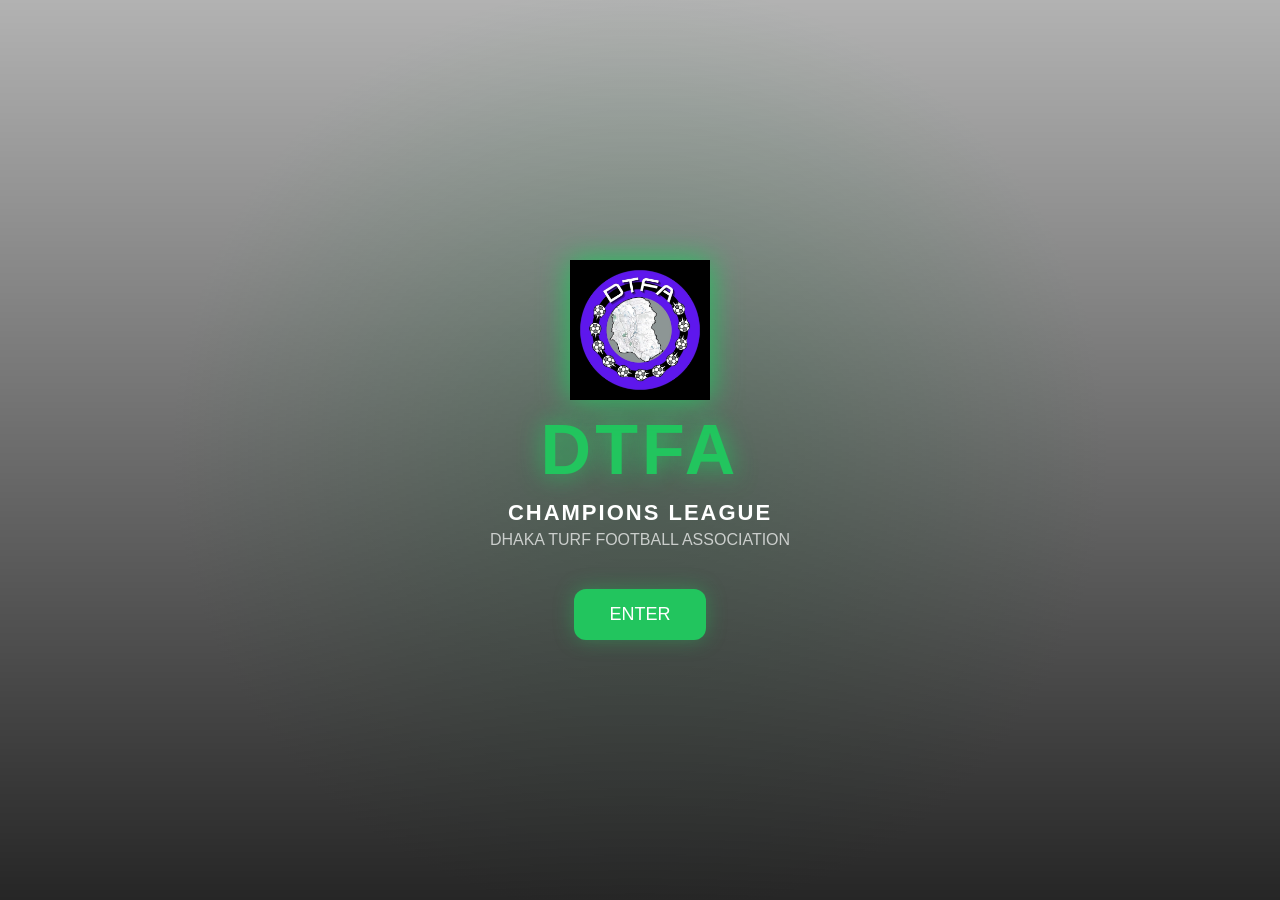
==== index.html @ b3a1e168 "Update index.html" ====
<!DOCTYPE html>
<html lang="en">
<head>
<meta charset="UTF-8">
<title>DTFA Champions League</title>

<style>
*{
  margin:0;
  padding:0;
  box-sizing:border-box;
  font-family:Arial;
}

body{
  height:100vh;
  overflow:hidden;
  color:white;
}

/* FIXED STADIUM BACKGROUND */
.bg{
  position:fixed;
  width:100%;
  height:100%;
  background-image:url('https://images.unsplash.com/photo-1522778119026-d647f0596c20?auto=format&fit=crop&w=1600&q=80');
  background-size:cover;
  background-position:center;
  filter:brightness(0.4) saturate(1.5);
  z-index:-3;
  animation:zoom 20s infinite alternate;
}

@keyframes zoom{
  from{transform:scale(1);}
  to{transform:scale(1.1);}
}

/* LIGHT EFFECT */
.lights{
  position:fixed;
  width:100%;
  height:100%;
  background:radial-gradient(circle, rgba(34,197,94,0.25) 0%, transparent 60%);
  animation:moveLights 6s infinite alternate;
  z-index:-2;
}

@keyframes moveLights{
  0%{transform:translateX(-40px) translateY(-20px);}
  100%{transform:translateX(40px) translateY(20px);}
}

/* DARK OVERLAY */
.overlay{
  position:fixed;
  width:100%;
  height:100%;
  background:linear-gradient(180deg,rgba(0,0,0,0.3),rgba(0,0,0,0.85));
  z-index:-1;
}

/* CENTER CONTENT */
.container{
  height:100vh;
  display:flex;
  flex-direction:column;
  justify-content:center;
  align-items:center;
  text-align:center;
}

/* LOGO IMAGE */
.logo-img{
  width:140px;
  margin-bottom:10px;
  filter:drop-shadow(0 0 15px #22c55e);
  animation:float 3s ease-in-out infinite;
}

@keyframes float{
  0%{transform:translateY(0px);}
  50%{transform:translateY(-10px);}
  100%{transform:translateY(0px);}
}

/* DTFA TEXT */
.logo{
  font-size:70px;
  font-weight:bold;
  color:#22c55e;
  letter-spacing:4px;
  text-shadow:0 0 25px rgba(34,197,94,0.9);
  animation:glow 2s infinite alternate;
}

@keyframes glow{
  from{transform:scale(1);}
  to{transform:scale(1.05);}
}

/* SUB TEXT */
h2{
  margin-top:10px;
  font-size:22px;
  letter-spacing:2px;
}

p{
  opacity:0.7;
  margin-top:5px;
}

/* BUTTON */
.btn{
  margin-top:40px;
  padding:15px 35px;
  background:#22c55e;
  color:white;
  text-decoration:none;
  border-radius:12px;
  font-size:18px;
  transition:0.3s;
  box-shadow:0 0 20px rgba(34,197,94,0.4);
}

.btn:hover{
  transform:scale(1.1);
  background:#16a34a;
}
</style>

</head>

<body>

<div class="bg"></div>
<div class="lights"></div>
<div class="overlay"></div>

<div class="container">

  <!-- UPLOAD THIS FILE IN GITHUB -->
  <img src="logo.jpg" class="logo-img">

  <div class="logo">DTFA</div>

  <h2>CHAMPIONS LEAGUE</h2>

  <p>DHAKA TURF FOOTBALL ASSOCIATION</p>

  <a class="btn" href="visit.html">ENTER</a>

</div>

</body>
</html>
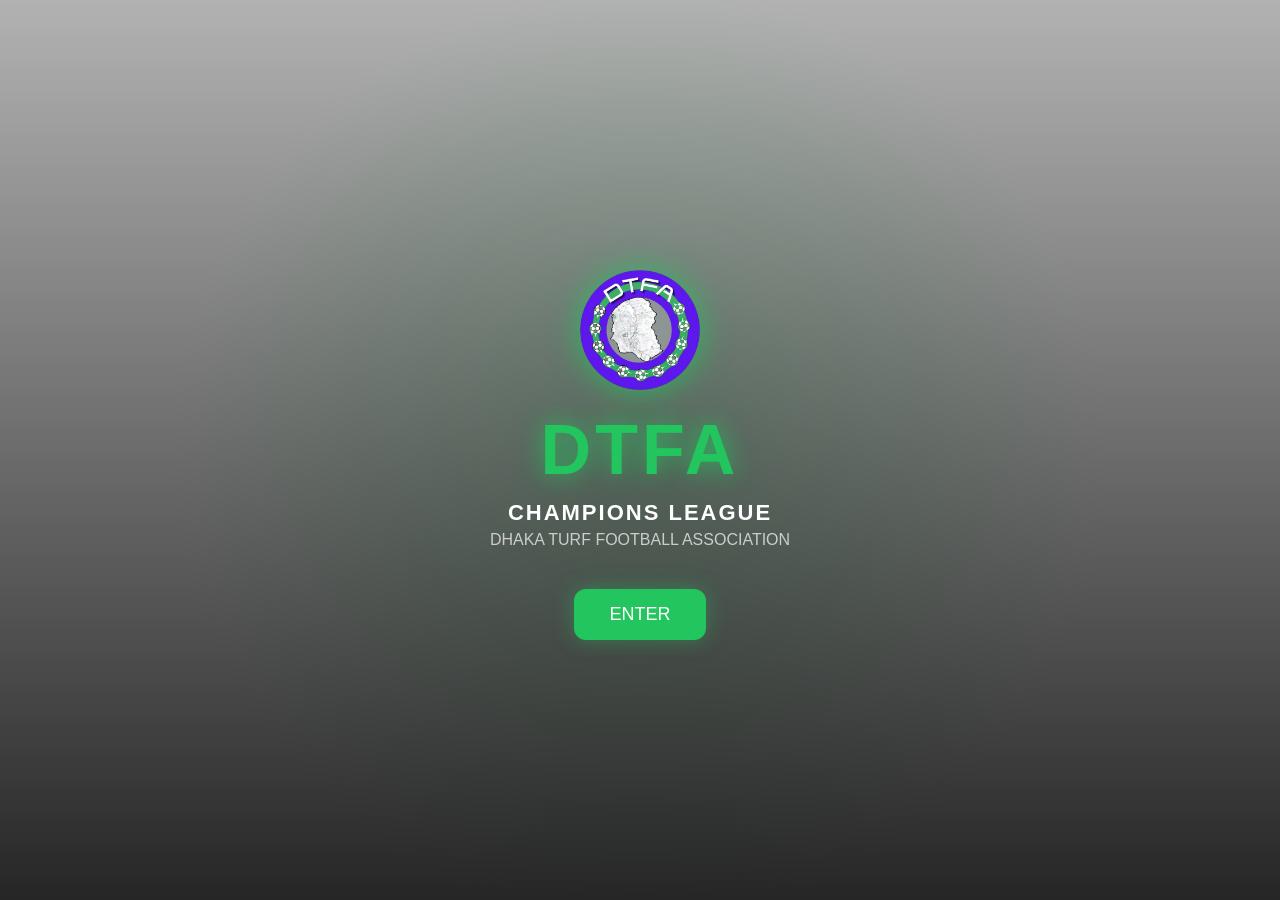
==== commit e4143756: "Update index.html" ====
--- a/index.html
+++ b/index.html
@@ -141,7 +141,7 @@
 <div class="container">
 
   <!-- UPLOAD THIS FILE IN GITHUB -->
-  <img src="logo.jpg" class="logo-img">
+  <img src="logo.png" class="logo-img">
 
   <div class="logo">DTFA</div>
 
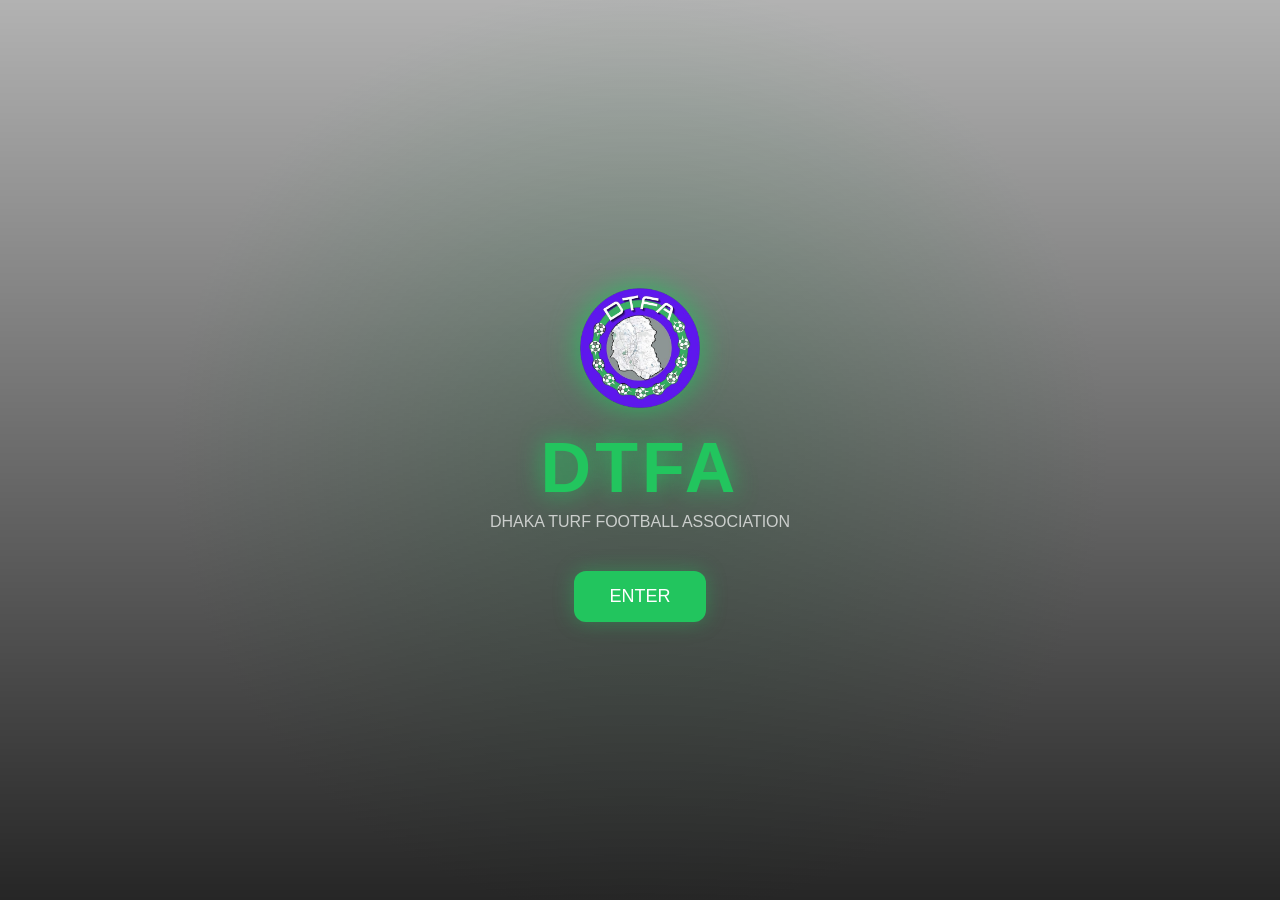
==== commit b43cc1e9: "Update index.html" ====
--- a/index.html
+++ b/index.html
@@ -145,7 +145,7 @@
 
   <div class="logo">DTFA</div>
 
-  <h2>CHAMPIONS LEAGUE</h2>
+  
 
   <p>DHAKA TURF FOOTBALL ASSOCIATION</p>
 
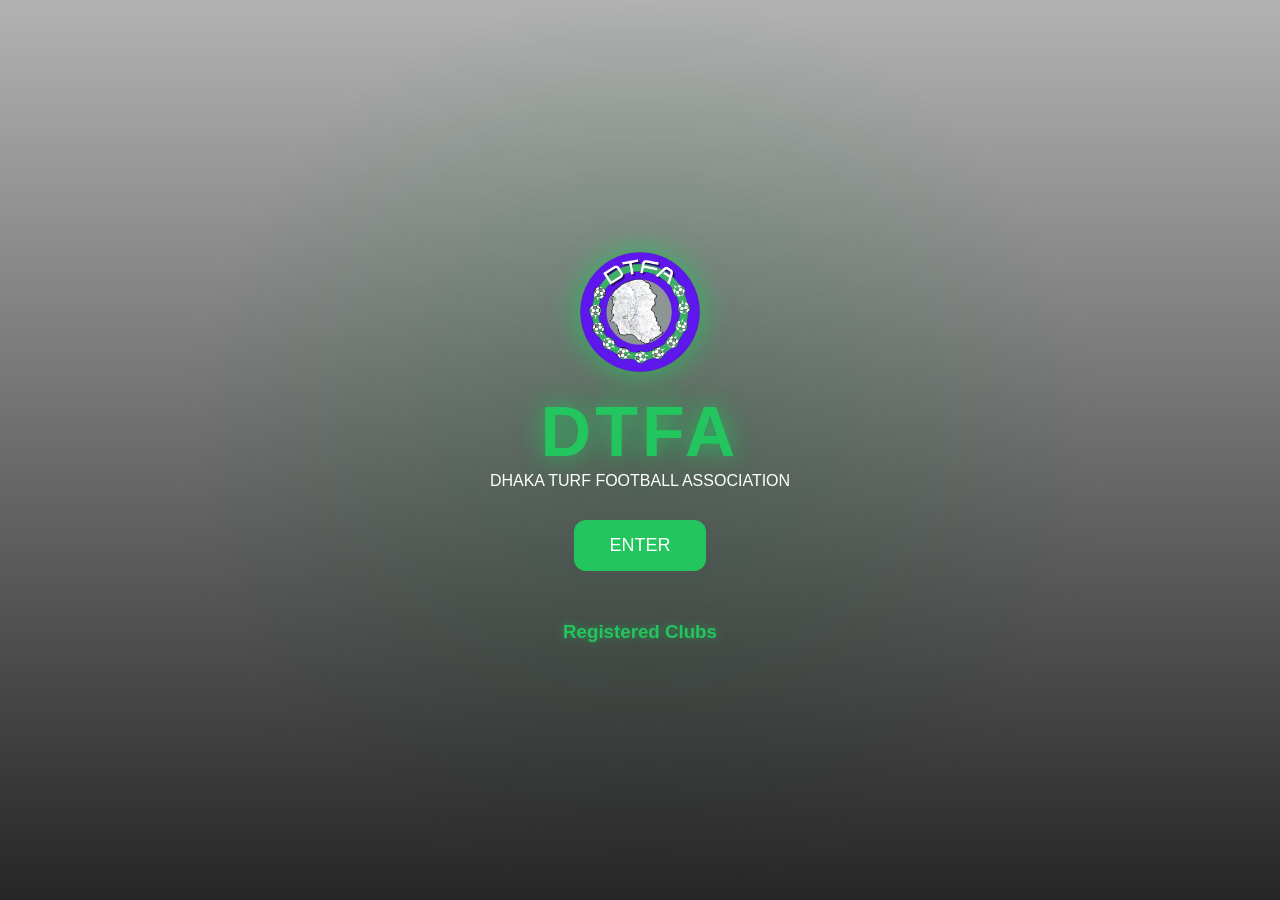
==== commit b43102c3: "Update index.html" ====
--- a/index.html
+++ b/index.html
@@ -2,7 +2,7 @@
 <html lang="en">
 <head>
 <meta charset="UTF-8">
-<title>DTFA Champions League</title>
+<title>Dhaka Turf Football Association</title>
 
 <style>
 *{
@@ -14,16 +14,16 @@
 
 body{
   height:100vh;
-  overflow:hidden;
+  overflow:auto;
   color:white;
 }
 
-/* FIXED STADIUM BACKGROUND */
+/* BACKGROUND */
 .bg{
   position:fixed;
   width:100%;
   height:100%;
-  background-image:url('https://images.unsplash.com/photo-1522778119026-d647f0596c20?auto=format&fit=crop&w=1600&q=80');
+  background-image:url('https://files.winsports.co/cms/2025/12/31152640/%C2%BFCual-es-el-mejor-jugador-del-mundo_-Messi-Pele-Maradona-CR7_-Chat-GPT-1.jpg');
   background-size:cover;
   background-position:center;
   filter:brightness(0.4) saturate(1.5);
@@ -36,7 +36,7 @@
   to{transform:scale(1.1);}
 }
 
-/* LIGHT EFFECT */
+/* LIGHT */
 .lights{
   position:fixed;
   width:100%;
@@ -51,7 +51,7 @@
   100%{transform:translateX(40px) translateY(20px);}
 }
 
-/* DARK OVERLAY */
+/* OVERLAY */
 .overlay{
   position:fixed;
   width:100%;
@@ -60,17 +60,18 @@
   z-index:-1;
 }
 
-/* CENTER CONTENT */
+/* CONTAINER */
 .container{
-  height:100vh;
+  min-height:100vh;
   display:flex;
   flex-direction:column;
   justify-content:center;
   align-items:center;
   text-align:center;
-}
-
-/* LOGO IMAGE */
+  padding:20px;
+}
+
+/* LOGO */
 .logo-img{
   width:140px;
   margin-bottom:10px;
@@ -84,36 +85,17 @@
   100%{transform:translateY(0px);}
 }
 
-/* DTFA TEXT */
 .logo{
   font-size:70px;
   font-weight:bold;
   color:#22c55e;
   letter-spacing:4px;
   text-shadow:0 0 25px rgba(34,197,94,0.9);
-  animation:glow 2s infinite alternate;
-}
-
-@keyframes glow{
-  from{transform:scale(1);}
-  to{transform:scale(1.05);}
-}
-
-/* SUB TEXT */
-h2{
-  margin-top:10px;
-  font-size:22px;
-  letter-spacing:2px;
-}
-
-p{
-  opacity:0.7;
-  margin-top:5px;
 }
 
 /* BUTTON */
 .btn{
-  margin-top:40px;
+  margin-top:30px;
   padding:15px 35px;
   background:#22c55e;
   color:white;
@@ -121,13 +103,60 @@
   border-radius:12px;
   font-size:18px;
   transition:0.3s;
-  box-shadow:0 0 20px rgba(34,197,94,0.4);
 }
 
 .btn:hover{
   transform:scale(1.1);
   background:#16a34a;
 }
+
+/* CLUB SECTION */
+.clubs-section{
+  margin-top:50px;
+  width:100%;
+  max-width:900px;
+}
+
+.clubs-section h3{
+  margin-bottom:15px;
+  color:#22c55e;
+  text-shadow:0 0 10px rgba(34,197,94,.6);
+}
+
+.clubs-grid{
+  display:flex;
+  flex-wrap:wrap;
+  justify-content:center;
+  gap:15px;
+}
+
+.club-card{
+  width:140px;
+  padding:12px;
+  background:rgba(255,255,255,0.08);
+  border:1px solid rgba(255,255,255,0.15);
+  border-radius:12px;
+  text-align:center;
+  backdrop-filter:blur(6px);
+  transition:0.3s;
+}
+
+.club-card:hover{
+  transform:translateY(-5px);
+  box-shadow:0 0 15px rgba(34,197,94,0.4);
+}
+
+.club-card img{
+  width:70px;
+  height:70px;
+  object-fit:contain;
+  margin-bottom:8px;
+}
+
+.club-card span{
+  font-size:13px;
+  font-weight:bold;
+}
 </style>
 
 </head>
@@ -140,18 +169,68 @@
 
 <div class="container">
 
-  <!-- UPLOAD THIS FILE IN GITHUB -->
   <img src="logo.png" class="logo-img">
 
   <div class="logo">DTFA</div>
 
-  
-
   <p>DHAKA TURF FOOTBALL ASSOCIATION</p>
 
   <a class="btn" href="visit.html">ENTER</a>
 
+  <!-- CLUBS SECTION -->
+  <div class="clubs-section">
+    <h3>Registered Clubs</h3>
+    <div id="clubsContainer" class="clubs-grid"></div>
+  </div>
+
 </div>
+
+<script>
+const SHEET_URL = "https://docs.google.com/spreadsheets/d/e/2PACX-1vR9GnfdalYzK2Kzy4rbVvcOwuceakjVrlYdmK6NB8Nwz3zxfua1vMgjNkE3zaEB7VzHVzyWexhvTYNM/pub?output=csv";
+
+async function loadClubs(){
+  try{
+    const res = await fetch(SHEET_URL);
+    const data = await res.text();
+
+    const rows = data.split("\n").slice(1);
+    const container = document.getElementById("clubsContainer");
+
+    rows.forEach(row=>{
+      const cols = row.split(",");
+
+      const clubName = cols[2];
+      const logoRaw = cols[12];
+
+      if(!clubName) return;
+
+      let logo = logoRaw;
+
+      if(logo && logo.includes("drive.google.com")){
+        const match = logo.match(/[-\w]{25,}/);
+        if(match){
+          logo = `https://drive.google.com/thumbnail?id=${match[0]}&sz=w300`;
+        }
+      }
+
+      const card = document.createElement("div");
+      card.className = "club-card";
+
+      card.innerHTML = `
+        <img src="${logo || 'logo.png'}">
+        <span>${clubName}</span>
+      `;
+
+      container.appendChild(card);
+    });
+
+  }catch(err){
+    console.log("Error loading clubs:", err);
+  }
+}
+
+loadClubs();
+</script>
 
 </body>
 </html>
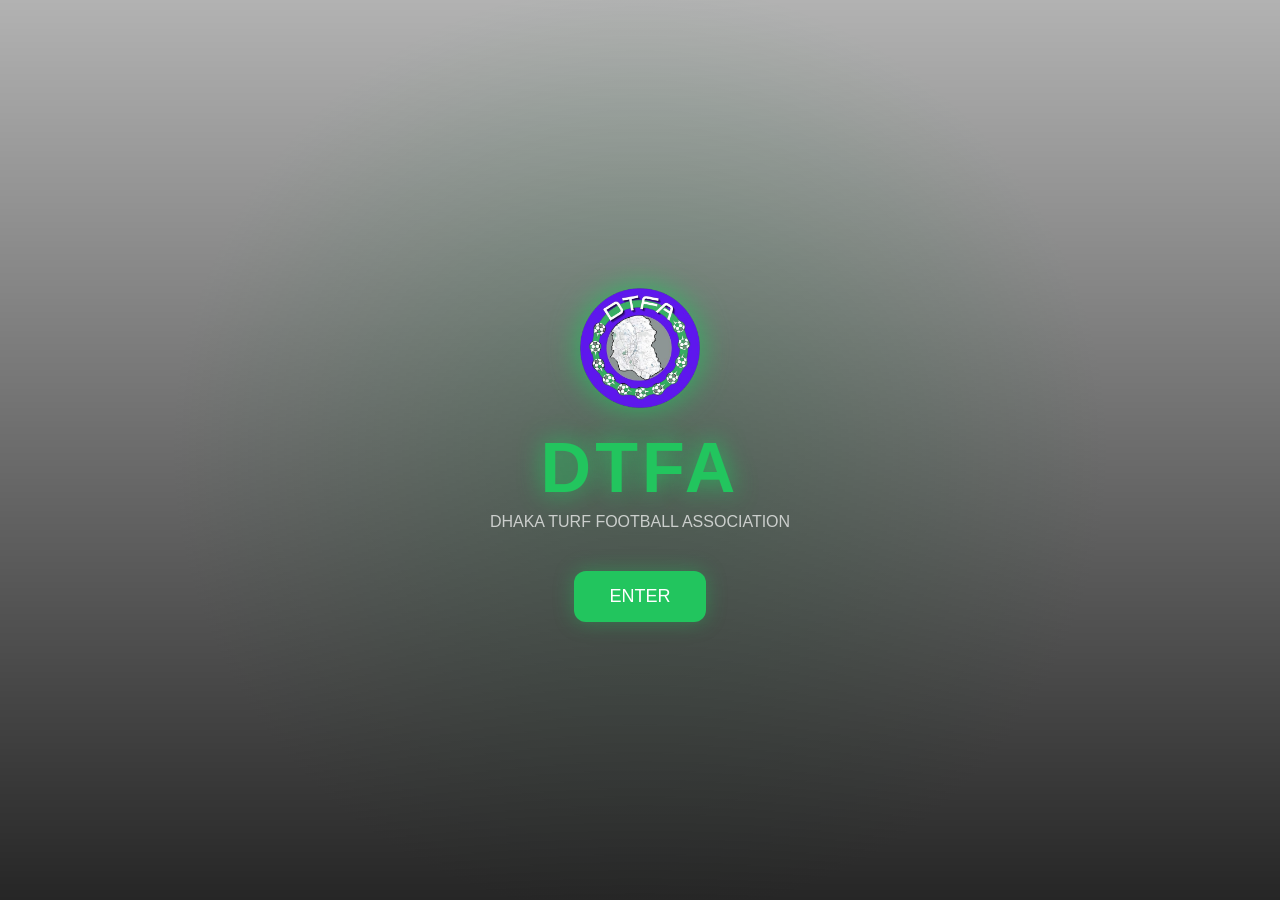
==== commit 6e94ce04: "Update index.html" ====
--- a/index.html
+++ b/index.html
@@ -14,11 +14,11 @@
 
 body{
   height:100vh;
-  overflow:auto;
+  overflow:hidden;
   color:white;
 }
 
-/* BACKGROUND */
+/* FIXED STADIUM BACKGROUND */
 .bg{
   position:fixed;
   width:100%;
@@ -36,7 +36,7 @@
   to{transform:scale(1.1);}
 }
 
-/* LIGHT */
+/* LIGHT EFFECT */
 .lights{
   position:fixed;
   width:100%;
@@ -51,7 +51,7 @@
   100%{transform:translateX(40px) translateY(20px);}
 }
 
-/* OVERLAY */
+/* DARK OVERLAY */
 .overlay{
   position:fixed;
   width:100%;
@@ -60,18 +60,17 @@
   z-index:-1;
 }
 
-/* CONTAINER */
+/* CENTER CONTENT */
 .container{
-  min-height:100vh;
+  height:100vh;
   display:flex;
   flex-direction:column;
   justify-content:center;
   align-items:center;
   text-align:center;
-  padding:20px;
 }
 
-/* LOGO */
+/* LOGO IMAGE */
 .logo-img{
   width:140px;
   margin-bottom:10px;
@@ -85,17 +84,36 @@
   100%{transform:translateY(0px);}
 }
 
+/* DTFA TEXT */
 .logo{
   font-size:70px;
   font-weight:bold;
   color:#22c55e;
   letter-spacing:4px;
   text-shadow:0 0 25px rgba(34,197,94,0.9);
+  animation:glow 2s infinite alternate;
+}
+
+@keyframes glow{
+  from{transform:scale(1);}
+  to{transform:scale(1.05);}
+}
+
+/* SUB TEXT */
+h2{
+  margin-top:10px;
+  font-size:22px;
+  letter-spacing:2px;
+}
+
+p{
+  opacity:0.7;
+  margin-top:5px;
 }
 
 /* BUTTON */
 .btn{
-  margin-top:30px;
+  margin-top:40px;
   padding:15px 35px;
   background:#22c55e;
   color:white;
@@ -103,59 +121,12 @@
   border-radius:12px;
   font-size:18px;
   transition:0.3s;
+  box-shadow:0 0 20px rgba(34,197,94,0.4);
 }
 
 .btn:hover{
   transform:scale(1.1);
   background:#16a34a;
-}
-
-/* CLUB SECTION */
-.clubs-section{
-  margin-top:50px;
-  width:100%;
-  max-width:900px;
-}
-
-.clubs-section h3{
-  margin-bottom:15px;
-  color:#22c55e;
-  text-shadow:0 0 10px rgba(34,197,94,.6);
-}
-
-.clubs-grid{
-  display:flex;
-  flex-wrap:wrap;
-  justify-content:center;
-  gap:15px;
-}
-
-.club-card{
-  width:140px;
-  padding:12px;
-  background:rgba(255,255,255,0.08);
-  border:1px solid rgba(255,255,255,0.15);
-  border-radius:12px;
-  text-align:center;
-  backdrop-filter:blur(6px);
-  transition:0.3s;
-}
-
-.club-card:hover{
-  transform:translateY(-5px);
-  box-shadow:0 0 15px rgba(34,197,94,0.4);
-}
-
-.club-card img{
-  width:70px;
-  height:70px;
-  object-fit:contain;
-  margin-bottom:8px;
-}
-
-.club-card span{
-  font-size:13px;
-  font-weight:bold;
 }
 </style>
 
@@ -169,6 +140,7 @@
 
 <div class="container">
 
+  <!-- UPLOAD THIS FILE IN GITHUB -->
   <img src="logo.png" class="logo-img">
 
   <div class="logo">DTFA</div>
@@ -177,60 +149,7 @@
 
   <a class="btn" href="visit.html">ENTER</a>
 
-  <!-- CLUBS SECTION -->
-  <div class="clubs-section">
-    <h3>Registered Clubs</h3>
-    <div id="clubsContainer" class="clubs-grid"></div>
-  </div>
-
 </div>
-
-<script>
-const SHEET_URL = "https://docs.google.com/spreadsheets/d/e/2PACX-1vR9GnfdalYzK2Kzy4rbVvcOwuceakjVrlYdmK6NB8Nwz3zxfua1vMgjNkE3zaEB7VzHVzyWexhvTYNM/pub?output=csv";
-
-async function loadClubs(){
-  try{
-    const res = await fetch(SHEET_URL);
-    const data = await res.text();
-
-    const rows = data.split("\n").slice(1);
-    const container = document.getElementById("clubsContainer");
-
-    rows.forEach(row=>{
-      const cols = row.split(",");
-
-      const clubName = cols[2];
-      const logoRaw = cols[12];
-
-      if(!clubName) return;
-
-      let logo = logoRaw;
-
-      if(logo && logo.includes("drive.google.com")){
-        const match = logo.match(/[-\w]{25,}/);
-        if(match){
-          logo = `https://drive.google.com/thumbnail?id=${match[0]}&sz=w300`;
-        }
-      }
-
-      const card = document.createElement("div");
-      card.className = "club-card";
-
-      card.innerHTML = `
-        <img src="${logo || 'logo.png'}">
-        <span>${clubName}</span>
-      `;
-
-      container.appendChild(card);
-    });
-
-  }catch(err){
-    console.log("Error loading clubs:", err);
-  }
-}
-
-loadClubs();
-</script>
 
 </body>
 </html>
